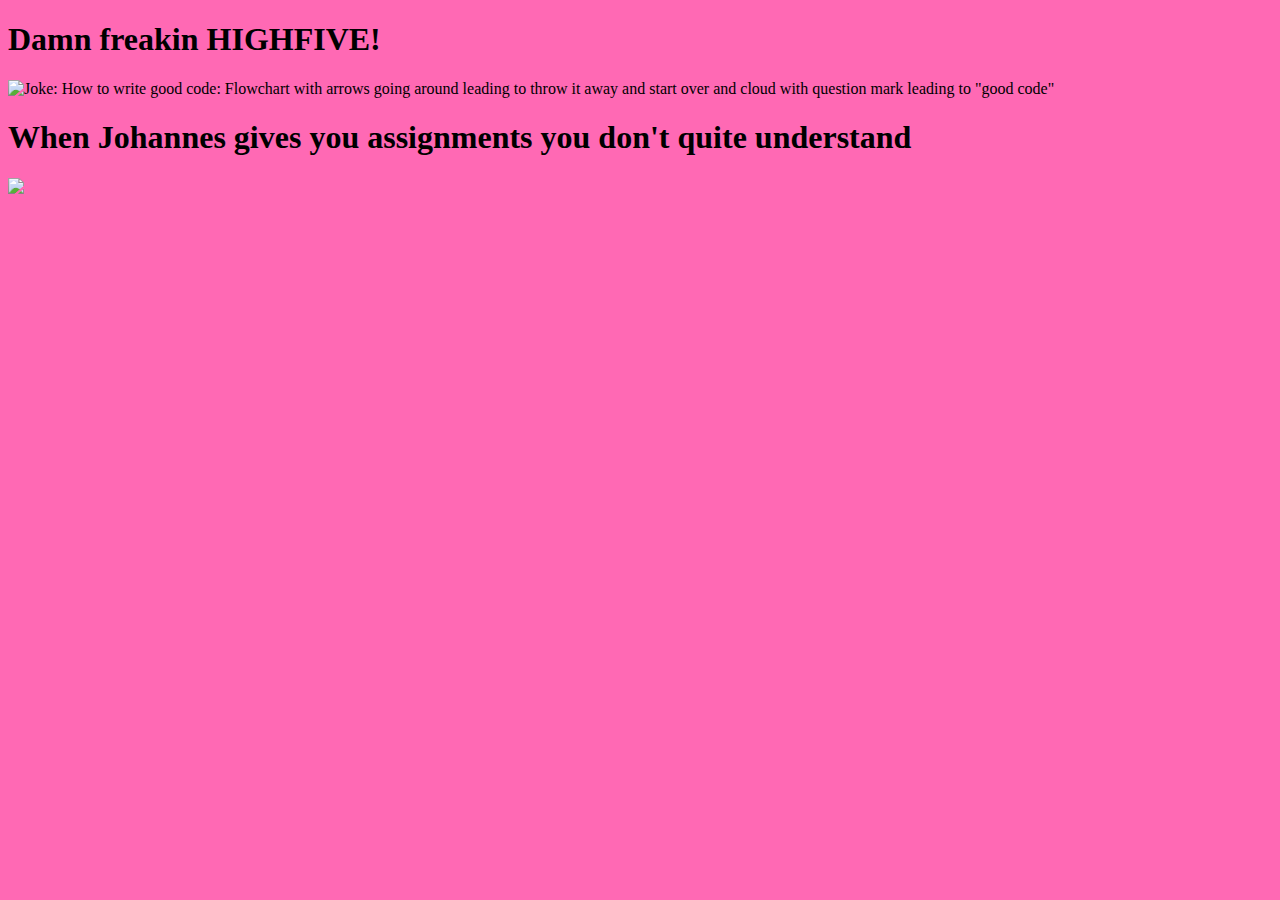
==== src/main/resources/index.html @ a5209819 "Add classes" ====
<!DOCTYPE html>
<html lang="en">
<head>
    <meta charset="UTF-8">
    <title>Putt tittelen deres her</title>
    <link rel="shortcut icon" href="">
</head>
<body>
<style>
    body {
        background-color: hotpink;

    }
</style>
<h1>Damn freakin HIGHFIVE!</h1>
<img src="http://giphygifs.s3.amazonaws.com/media/Cp9cUJc4hgNvG/giphy.gif" alt='Joke: How to write good code: Flowchart with arrows going around leading to throw it away and start over and cloud with question mark leading to "good code"' />
<h1>When Johannes gives you assignments you don't quite understand</h1>
<img src="http://www.reactiongifs.com/wp-content/uploads/2013/10/pinkman.gif">
</body>
</html>
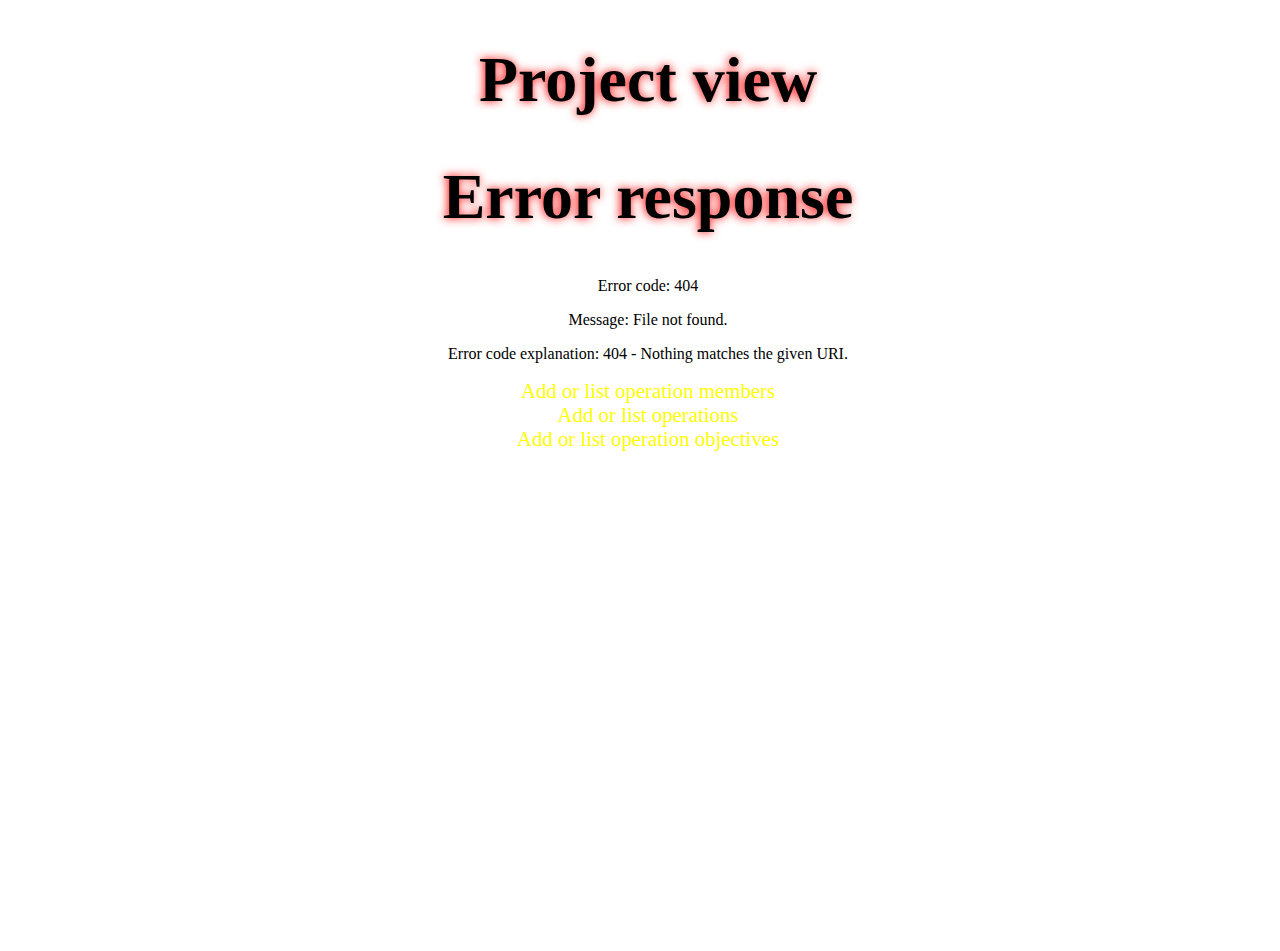
==== commit 6060b423: "Add files for website, fix minor issues in code" ====
--- a/src/main/resources/index.html
+++ b/src/main/resources/index.html
@@ -1,20 +1,44 @@
 <!DOCTYPE html>
 <html lang="en">
+
 <head>
     <meta charset="UTF-8">
-    <title>Putt tittelen deres her</title>
-    <link rel="shortcut icon" href="">
+    <title>KristianiaProject</title>
+    <link rel="stylesheet" href="style.css">
 </head>
+
 <body>
-<style>
-    body {
-        background-color: hotpink;
+    <h1>Project view</h1>
 
-    }
-</style>
-<h1>Damn freakin HIGHFIVE!</h1>
-<img src="http://giphygifs.s3.amazonaws.com/media/Cp9cUJc4hgNvG/giphy.gif" alt='Joke: How to write good code: Flowchart with arrows going around leading to throw it away and start over and cloud with question mark leading to "good code"' />
-<h1>When Johannes gives you assignments you don't quite understand</h1>
-<img src="http://www.reactiongifs.com/wp-content/uploads/2013/10/pinkman.gif">
+    <div id="projectMembers"></div>
+
+    <div>
+        <a href="newWorker.html" id="newMemberNav">Add or list operation members</a> <br>
+        <a href="newProject.html">Add or list operations</a> <br>
+        <a href="newTasks.html">Add or list operation objectives</a>
+        <div id="txt-div">
+            <div id="txt-inner">
+                <h1 id="gliding-title"><u>Java Project Episode I: A New Code</u></h1> <br>
+                <p>A short time ago in a classroom not far away... <br> <br> <br> <br>
+                    Three students were working on their Java examn, along the way they faced many obstacles, but did
+                    their
+                    best to overcome them, all the while the great emperor Darth Brodwall was breathing down their
+                    necks,
+                    waiting for them to deliever. <br>
+                    The three students felt the perssure but fought on to deliever the best project they knew how to.
+                    <br>
+                    but in the end all they could to was write <br> A New Code.... </p>
+            </div>
+        </div>
+    </div>
 </body>
+<script>
+    fetch("/projectMembers")
+        .then(function (response) {
+            return response.text();
+        }).then(function (text) {
+            document.getElementById("projectMembers").innerHTML = text;
+        });
+</script>
+
 </html>--- a/src/main/resources/style.css
+++ b/src/main/resources/style.css
@@ -0,0 +1,102 @@
+body{
+    height: 100vh;
+    width: 100vw;
+    background-image: url("/DeathStar.jpeg");
+    background-size: cover;
+    background-repeat: no-repeat;
+    text-align: center;
+    overflow: hidden;
+}
+
+h1 {
+    filter: drop-shadow(-1px  0 5px red);
+    color: black;
+    font-size: 4rem;
+}
+
+a{
+    text-decoration: none;
+    font-size: 1.3rem;
+    color: yellow;
+}
+
+iframe {
+    display: none;
+}
+
+input {
+    height: 3.2rem;
+    width: 21rem;
+    border: 2px solid red;
+    border-radius: 50px;
+    background-color: rgba(0, 0, 0, 0.527);
+    color: white;
+    padding-left: 1rem;
+    outline: none;
+    font-size: 1.3rem;
+    line-height: 3.2rem;
+}
+
+input:focus {
+    box-shadow: 0 0 30px 10px red;
+    transition: 1s ease;
+}
+
+button {
+    height: 4rem;
+    width: 4rem;
+    background-color: red;
+    border: 1px solid rgba(0, 0, 0, 0.418);
+    margin-left: 2rem;
+    outline: none;
+    border-radius: 30px 5px 30px 5px;
+    color: #fff;
+    font-size: 1.3rem;
+}
+
+button:hover {
+    animation: laserGlow 2s linear infinite;
+    cursor: pointer;
+}
+
+#txt-div {
+    height: 130%;
+    width: 25%;
+    top: 0;
+    position: absolute;
+    margin-left: 37.5%;
+    transform: rotateX(70deg);
+    overflow: hidden;
+    
+}
+
+#txt-inner{
+    top: 1200px;
+    position: absolute;
+    color: yellow;
+    font-size: 3rem;
+    animation: glidingText 60s linear infinite;
+}
+
+#gliding-title {
+    color: yellow;
+    filter: drop-shadow(0  0 0 red);
+}
+
+@keyframes laserGlow {
+    0%, 20%, 40%, 60%, 80%, 100% {
+        box-shadow: 0 0 30px 0 red;
+    }
+    10%, 30%, 50%, 70%, 90% {
+        box-shadow: 0 0 30px 10px red;
+    }
+}
+
+@keyframes glidingText {
+    0% {
+        top: 1000px;
+    }
+    70% {
+        top: -3000px;
+    }
+}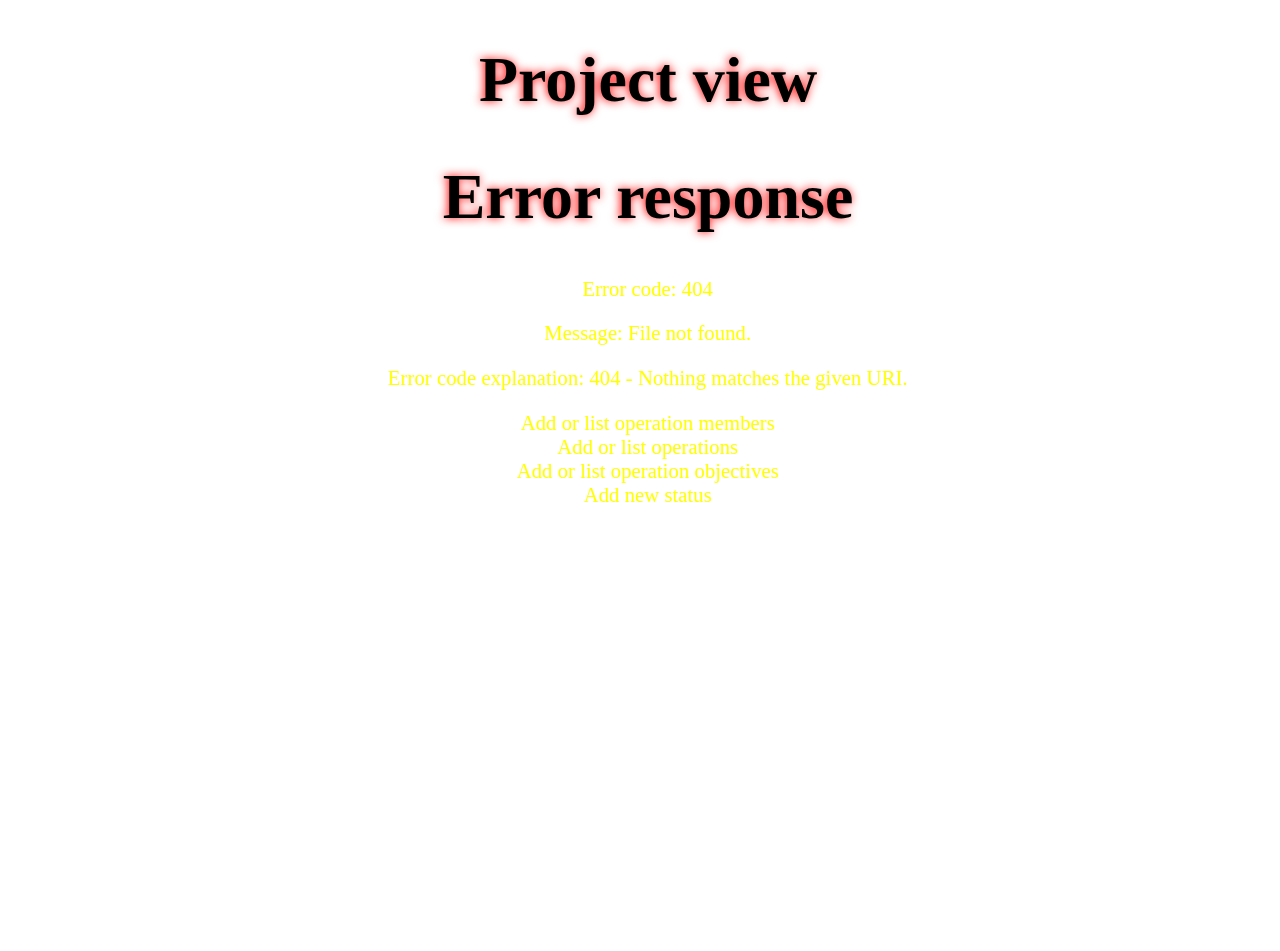
==== commit 88e13eec: "Add function to make custom status" ====
--- a/src/main/resources/index.html
+++ b/src/main/resources/index.html
@@ -15,7 +15,8 @@
     <div>
         <a href="newWorker.html" id="newMemberNav">Add or list operation members</a> <br>
         <a href="newProject.html">Add or list operations</a> <br>
-        <a href="newTasks.html">Add or list operation objectives</a>
+        <a href="newTasks.html">Add or list operation objectives</a> <br>
+        <a href="newStatus.html">Add new status</a>
         <div id="txt-div">
             <div id="txt-inner">
                 <h1 id="gliding-title"><u>Java Project Episode I: A New Code</u></h1> <br>
--- a/src/main/resources/style.css
+++ b/src/main/resources/style.css
@@ -6,6 +6,8 @@
     background-repeat: no-repeat;
     text-align: center;
     overflow: hidden;
+    color: yellow;
+    font-size: 1.3rem;
 }
 
 h1 {
@@ -20,6 +22,23 @@
     color: yellow;
 }
 
+select {
+    background-color: yellow;
+    height: 2rem;
+    width: 21rem;
+    margin-bottom: 0.5rem;
+    font-size: 1.3rem;
+    border-radius: 10px 10px 0 0;
+    outline: none;
+}
+
+#objectiveList {
+    width: 80%;
+}
+
+table {
+    margin: auto;
+}
 iframe {
     display: none;
 }
@@ -35,6 +54,7 @@
     outline: none;
     font-size: 1.3rem;
     line-height: 3.2rem;
+    margin-bottom: 0.5rem;
 }
 
 input:focus {
@@ -52,6 +72,7 @@
     border-radius: 30px 5px 30px 5px;
     color: #fff;
     font-size: 1.3rem;
+    margin-top: 0.2rem;
 }
 
 button:hover {
@@ -67,7 +88,7 @@
     margin-left: 37.5%;
     transform: rotateX(70deg);
     overflow: hidden;
-    
+
 }
 
 #txt-inner{
